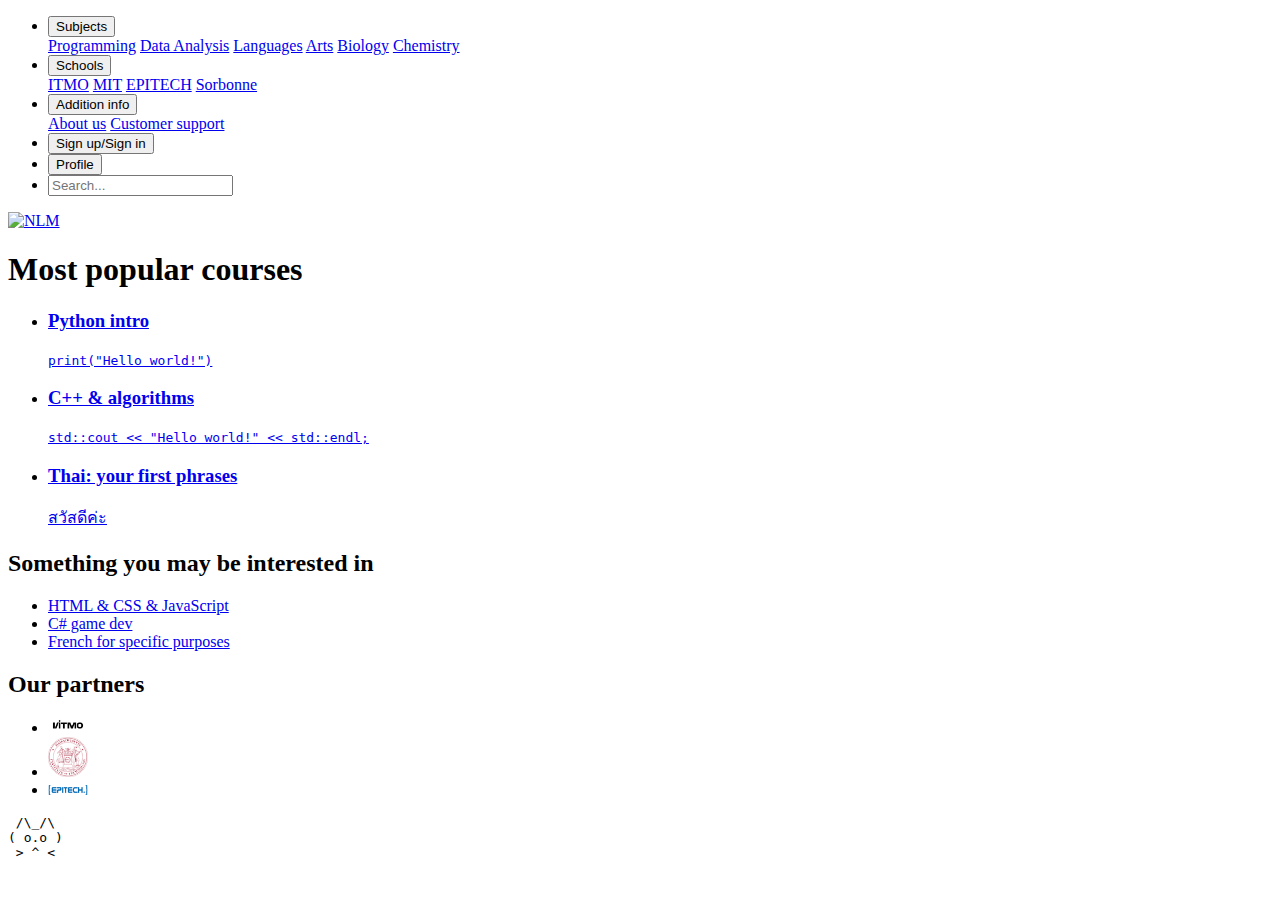
==== lab1/index.html @ 3cf61955 "refactor: aside block" ====
<!DOCTYPE html>
<html lang="en">
    <head>
        <title>Online courses platform</title>
        <meta charset="utf8" name="keywords" content="courses, languages, programming">
    </head>
    <body>
        <header>
            <nav>
                <ul class="navigation-bar">
                    <li class="navigation-bar-option">
                        <div class="dropdown">
                            <button class="drop-button">Subjects</button>
                            <div class="dropdown-content">
                                <a href="#" class="simple-link">Programming</a>
                                <a href="#" class="simple-link">Data Analysis</a>
                                <a href="#" class="simple-link">Languages</a>
                                <a href="#" class="simple-link">Arts</a>
                                <a href="#" class="simple-link">Biology</a>
                                <a href="#" class="simple-link">Chemistry</a>
                            </div>
                        </div>
                    </li>
                    <li class="navigation-bar-option">
                        <div class="dropdown">
                            <button class="drop-button">Schools</button>
                            <div class="dropdown-content">
                                <a href="#" class="simple-link">ITMO</a>
                                <a href="#" class="simple-link">MIT</a>
                                <a href="#" class="simple-link">EPITECH</a>
                                <a href="#" class="simple-link">Sorbonne</a>
                            </div>
                        </div>
                    </li>
                    <li class="navigation-bar-option">
                        <div class="dropdown">
                            <button class="drop-button">Addition info</button>
                            <div class="dropdown-content">
                                <a href="#" class="simple-link">About us</a>
                                <a href="#" class="simple-link">Customer support</a>
                            </div>
                        </div>
                    </li>

                    <li class="navigation-bar-option">
                        <a href="#">
                            <button class="nav-button" id="unauthorized-button">Sign up/Sign in</button>
                        </a>
                    </li>
                    <li class="navigation-bar-option">
                        <a href="#">
                            <button class="register-button" id="authorized-button">Profile</button>
                        </a>
                    </li>
                    <li class="navigation-bar-option">
                        <form class="search-form" action="/search" method="get">
                            <input type="text" name="q" placeholder="Search...">
                        </form>
                    </li>
                </ul>
            </nav>
            <div class="logo-button">
                <a href="index.html"><img src="Pictures/Logos/Kitten.png" alt="NLM" class="logo-button" width="80px"></a>
            </div>
        </header>
        <main>
            <div class="main-info">
                <h1>Most popular courses</h1>
                <ul class="available-courses">
                    <li>
                        <a href="#">
                        <div class="available-courses-option">
                            <h3>Python intro</h3>
                            <code>print("Hello world!")</code>
                        </div>
                        </a>
                    </li>
                    <li>
                        <a href="course_example.html">
                        <div class="available-courses-option">
                            <h3>C++ & algorithms</h3>
                            <code>std::cout << "Hello world!" << std::endl;</code>
                        </div>
                        </a>
                    </li>
                    <li>
                        <a href="#">
                        <div class="available-courses-option">
                            <h3>Thai: your first phrases</h3>
                            <span lang="th">สวัสดีค่ะ</span>
                        </div>
                        </a>
                    </li>
                </ul>

            </div>
            <aside>
                <h2>Something you may be interested in</h2>
                <ul class="may-be-interesting">
                    <li class="aside-links">
                        <a href="#">
                            <div class="may-be-interesting-option">
                                HTML &amp; CSS &amp; JavaScript
                            </div>
                        </a>
                    </li>
                    <li class="aside-links">
                        <a href="#">
                            <div class="may-be-interesting-option">
                                C# game dev                        </div>
                        </a>
                    </li>
                    <li class="aside-links">
                        <a href="#">
                            <div class="may-be-interesting-option">
                                French for specific purposes
                            </div>
                        </a>
                    </li>
                </ul>
            </aside>
        </main>
        <footer>
            <section class="partners">
                <h2>Our partners</h2>
                <ul class="partners-list">
                    <li class="partners-logo">
                        <img src="Pictures/Logos/itmo.png" width="40px" alt="ITMO">
                    </li>
                    <li class="partners-logo">
                        <img src="Pictures/Logos/mit.png" width="40px" alt="MIT">
                    </li>
                    <li class="partners-logo">
                        <img src="Pictures/Logos/epitech.png" width="40px" alt="EPITECH">
                    </li>
                </ul>
            </section>
            <pre>
 /\_/\
( o.o )
 > ^ <
            </pre>
        </footer>
    </body>
</html>
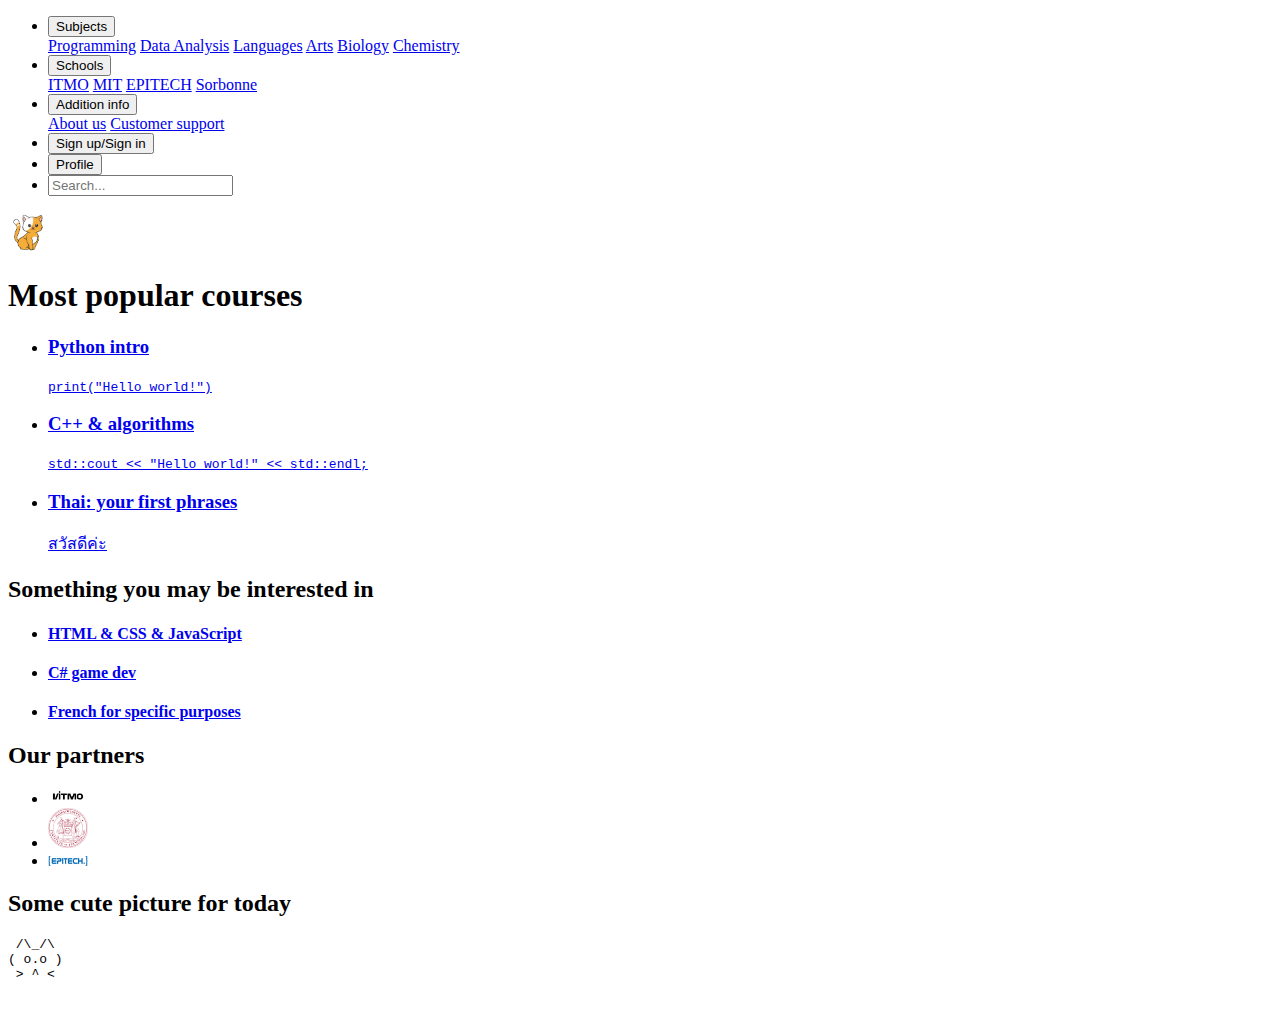
==== commit 528c560f: "refactor: some structure" ====
--- a/lab1/index.html
+++ b/lab1/index.html
@@ -1,145 +1,159 @@
 <!DOCTYPE html>
 <html lang="en">
-    <head>
-        <title>Online courses platform</title>
-        <meta charset="utf8" name="keywords" content="courses, languages, programming">
-    </head>
-    <body>
-        <header>
-            <nav>
-                <ul class="navigation-bar">
-                    <li class="navigation-bar-option">
-                        <div class="dropdown">
-                            <button class="drop-button">Subjects</button>
-                            <div class="dropdown-content">
-                                <a href="#" class="simple-link">Programming</a>
-                                <a href="#" class="simple-link">Data Analysis</a>
-                                <a href="#" class="simple-link">Languages</a>
-                                <a href="#" class="simple-link">Arts</a>
-                                <a href="#" class="simple-link">Biology</a>
-                                <a href="#" class="simple-link">Chemistry</a>
-                            </div>
-                        </div>
-                    </li>
-                    <li class="navigation-bar-option">
-                        <div class="dropdown">
-                            <button class="drop-button">Schools</button>
-                            <div class="dropdown-content">
-                                <a href="#" class="simple-link">ITMO</a>
-                                <a href="#" class="simple-link">MIT</a>
-                                <a href="#" class="simple-link">EPITECH</a>
-                                <a href="#" class="simple-link">Sorbonne</a>
-                            </div>
-                        </div>
-                    </li>
-                    <li class="navigation-bar-option">
-                        <div class="dropdown">
-                            <button class="drop-button">Addition info</button>
-                            <div class="dropdown-content">
-                                <a href="#" class="simple-link">About us</a>
-                                <a href="#" class="simple-link">Customer support</a>
-                            </div>
-                        </div>
-                    </li>
+<head>
+    <title>Online courses platform</title>
+    <meta charset="utf8" name="keywords" content="courses, languages, programming">
+</head>
+<body>
+<header>
+    <nav>
+        <ul class="navigation-bar">
+            <li class="navigation-bar-option">
+                <div class="dropdown">
+                    <button class="drop-button">Subjects</button>
+                    <div class="dropdown-content">
+                        <a href="#" class="simple-link">Programming</a>
+                        <a href="#" class="simple-link">Data Analysis</a>
+                        <a href="#" class="simple-link">Languages</a>
+                        <a href="#" class="simple-link">Arts</a>
+                        <a href="#" class="simple-link">Biology</a>
+                        <a href="#" class="simple-link">Chemistry</a>
+                    </div>
+                </div>
+            </li>
+            <li class="navigation-bar-option">
+                <div class="dropdown">
+                    <button class="drop-button">Schools</button>
+                    <div class="dropdown-content">
+                        <a href="#" class="simple-link">ITMO</a>
+                        <a href="#" class="simple-link">MIT</a>
+                        <a href="#" class="simple-link">EPITECH</a>
+                        <a href="#" class="simple-link">Sorbonne</a>
+                    </div>
+                </div>
+            </li>
+            <li class="navigation-bar-option">
+                <div class="dropdown">
+                    <button class="drop-button">Addition info</button>
+                    <div class="dropdown-content">
+                        <a href="#" class="simple-link">About us</a>
+                        <a href="#" class="simple-link">Customer support</a>
+                    </div>
+                </div>
+            </li>
 
-                    <li class="navigation-bar-option">
-                        <a href="#">
-                            <button class="nav-button" id="unauthorized-button">Sign up/Sign in</button>
-                        </a>
-                    </li>
-                    <li class="navigation-bar-option">
-                        <a href="#">
-                            <button class="register-button" id="authorized-button">Profile</button>
-                        </a>
-                    </li>
-                    <li class="navigation-bar-option">
-                        <form class="search-form" action="/search" method="get">
-                            <input type="text" name="q" placeholder="Search...">
-                        </form>
-                    </li>
-                </ul>
-            </nav>
-            <div class="logo-button">
-                <a href="index.html"><img src="Pictures/Logos/Kitten.png" alt="NLM" class="logo-button" width="80px"></a>
-            </div>
-        </header>
-        <main>
-            <div class="main-info">
-                <h1>Most popular courses</h1>
-                <ul class="available-courses">
-                    <li>
-                        <a href="#">
-                        <div class="available-courses-option">
-                            <h3>Python intro</h3>
+            <li class="navigation-bar-option">
+                <a href="#">
+                    <button class="nav-button" id="unauthorized-button">Sign up/Sign in</button>
+                </a>
+            </li>
+            <li class="navigation-bar-option">
+                <a href="#">
+                    <button class="register-button" id="authorized-button">Profile</button>
+                </a>
+            </li>
+            <li class="navigation-bar-option">
+                <form class="search-form" action="/search" method="get">
+                    <label>
+                        <input type="text" name="search" placeholder="Search...">
+                    </label>
+                </form>
+            </li>
+        </ul>
+    </nav>
+    <div class="logo-button">
+        <a href="index.html"><img src="images/logos/Kitten.jpg" alt="NLM" width="40px" class="logo-button"></a>
+    </div>
+</header>
+<main>
+    <div class="main-info">
+        <h1>Most popular courses</h1>
+        <ul class="available-courses">
+            <li>
+                <a href="#">
+                    <div class="available-courses-option">
+                        <h3>Python intro</h3>
+                        <div class="available-course-description">
                             <code>print("Hello world!")</code>
                         </div>
-                        </a>
-                    </li>
-                    <li>
-                        <a href="course_example.html">
-                        <div class="available-courses-option">
-                            <h3>C++ & algorithms</h3>
+                    </div>
+                </a>
+            </li>
+            <li>
+                <a href="course_example.html">
+                    <div class="available-courses-option">
+                        <h3>C++ & algorithms</h3>
+                        <div class="available-course-description">
                             <code>std::cout << "Hello world!" << std::endl;</code>
                         </div>
-                        </a>
-                    </li>
-                    <li>
-                        <a href="#">
-                        <div class="available-courses-option">
-                            <h3>Thai: your first phrases</h3>
+                    </div>
+                </a>
+            </li>
+            <li>
+                <a href="#">
+                    <div class="available-courses-option">
+                        <h3>Thai: your first phrases</h3>
+                        <div class="available-course-description">
                             <span lang="th">สวัสดีค่ะ</span>
                         </div>
-                        </a>
-                    </li>
-                </ul>
+                    </div>
+                </a>
+            </li>
+        </ul>
 
-            </div>
-            <aside>
-                <h2>Something you may be interested in</h2>
-                <ul class="may-be-interesting">
-                    <li class="aside-links">
-                        <a href="#">
-                            <div class="may-be-interesting-option">
-                                HTML &amp; CSS &amp; JavaScript
-                            </div>
-                        </a>
-                    </li>
-                    <li class="aside-links">
-                        <a href="#">
-                            <div class="may-be-interesting-option">
-                                C# game dev                        </div>
-                        </a>
-                    </li>
-                    <li class="aside-links">
-                        <a href="#">
-                            <div class="may-be-interesting-option">
-                                French for specific purposes
-                            </div>
-                        </a>
-                    </li>
-                </ul>
-            </aside>
-        </main>
-        <footer>
-            <section class="partners">
-                <h2>Our partners</h2>
-                <ul class="partners-list">
-                    <li class="partners-logo">
-                        <img src="Pictures/Logos/itmo.png" width="40px" alt="ITMO">
-                    </li>
-                    <li class="partners-logo">
-                        <img src="Pictures/Logos/mit.png" width="40px" alt="MIT">
-                    </li>
-                    <li class="partners-logo">
-                        <img src="Pictures/Logos/epitech.png" width="40px" alt="EPITECH">
-                    </li>
-                </ul>
-            </section>
+    </div>
+    <aside>
+        <h2>Something you may be interested in</h2>
+        <ul class="may-be-interesting">
+            <li class="aside-links">
+                <a href="#">
+                    <div class="may-be-interesting-option">
+                        <h4>HTML &amp; CSS &amp; JavaScript</h4>
+                    </div>
+                </a>
+            </li>
+            <li class="aside-links">
+                <a href="#">
+                    <div class="may-be-interesting-option">
+                        <h4>C# game dev</h4>
+                    </div>
+                </a>
+            </li>
+            <li class="aside-links">
+                <a href="#">
+                    <div class="may-be-interesting-option">
+                        <h4>French for specific purposes</h4>
+                    </div>
+                </a>
+            </li>
+        </ul>
+    </aside>
+</main>
+<footer>
+    <div class="footer-content">
+        <section class="partners">
+            <h2>Our partners</h2>
+            <ul class="partners-list">
+                <li class="partners-logo">
+                    <img src="images/logos/itmo.png" alt="ITMO" width="40px" class="partner-logo">
+                </li>
+                <li class="partners-logo">
+                    <img src="images/logos/mit.png" alt="MIT" width="40px" class="partner-logo">
+                </li>
+                <li class="partners-logo">
+                    <img src="images/logos/epitech.png" alt="EPITECH" width="40px" class="partner-logo">
+                </li>
+            </ul>
+        </section>
+        <section class="daily-cute-picture">
+            <h2>Some cute picture for today</h2>
             <pre>
  /\_/\
 ( o.o )
  > ^ <
             </pre>
-        </footer>
-    </body>
+        </section>
+    </div>
+</footer>
+</body>
 </html>